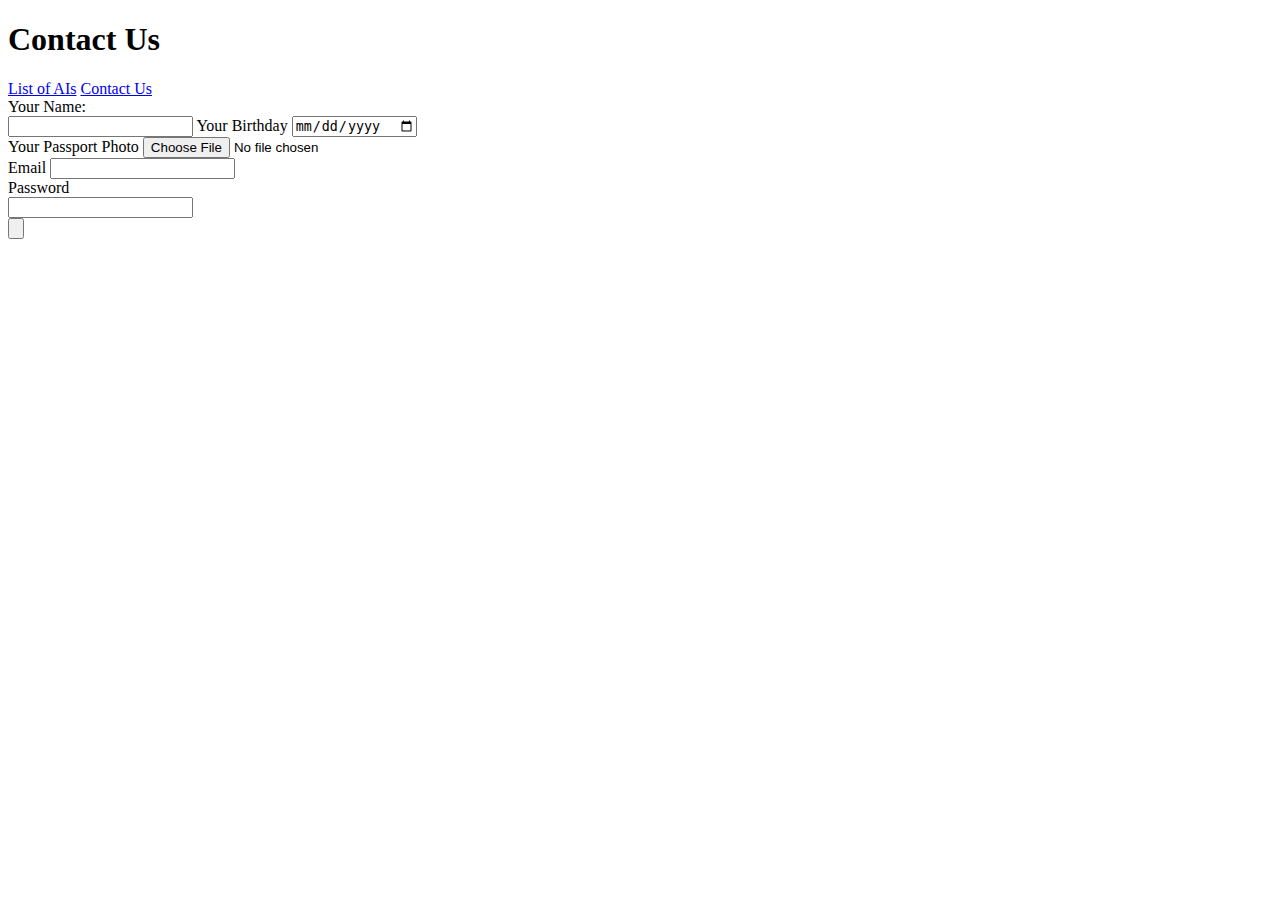
==== contactme.html @ 36a0b293 "Added initial website files" ====
<!DOCTYPE html>
<html>
    <head>
        <meta charset="utf-8">
        <title>Contact Us</title>
    </head>
    <body>
        <h1>Contact Us</h1>
        <div>
            <nav>
                <a href="#">List of AIs</a>
                <a href="contactme.html">Contact Us</a>
                
            </nav>
        </div>
        <form  action="mailto:cricket4938@gmail.com" method="post" enctype="text/plain">
            <label>Your Name:</label><br>
            <input type="text" name="yourName" value="">
            <label>Your Birthday</label>
            <input type="date" name="yourBirthday"><br>
            <label>Your Passport Photo</label>
            <input type="file" name="yourPassportPhoto"><br>
            <label>Email</label>
            <input type="email" name="yourEmail" value=""><br>
            <label>Password</label><br>
            <input type="password" name="yourPassword" value=""><br>
            <input type="submit" name="" value=""><br>


        </form>




    </body>








</html>
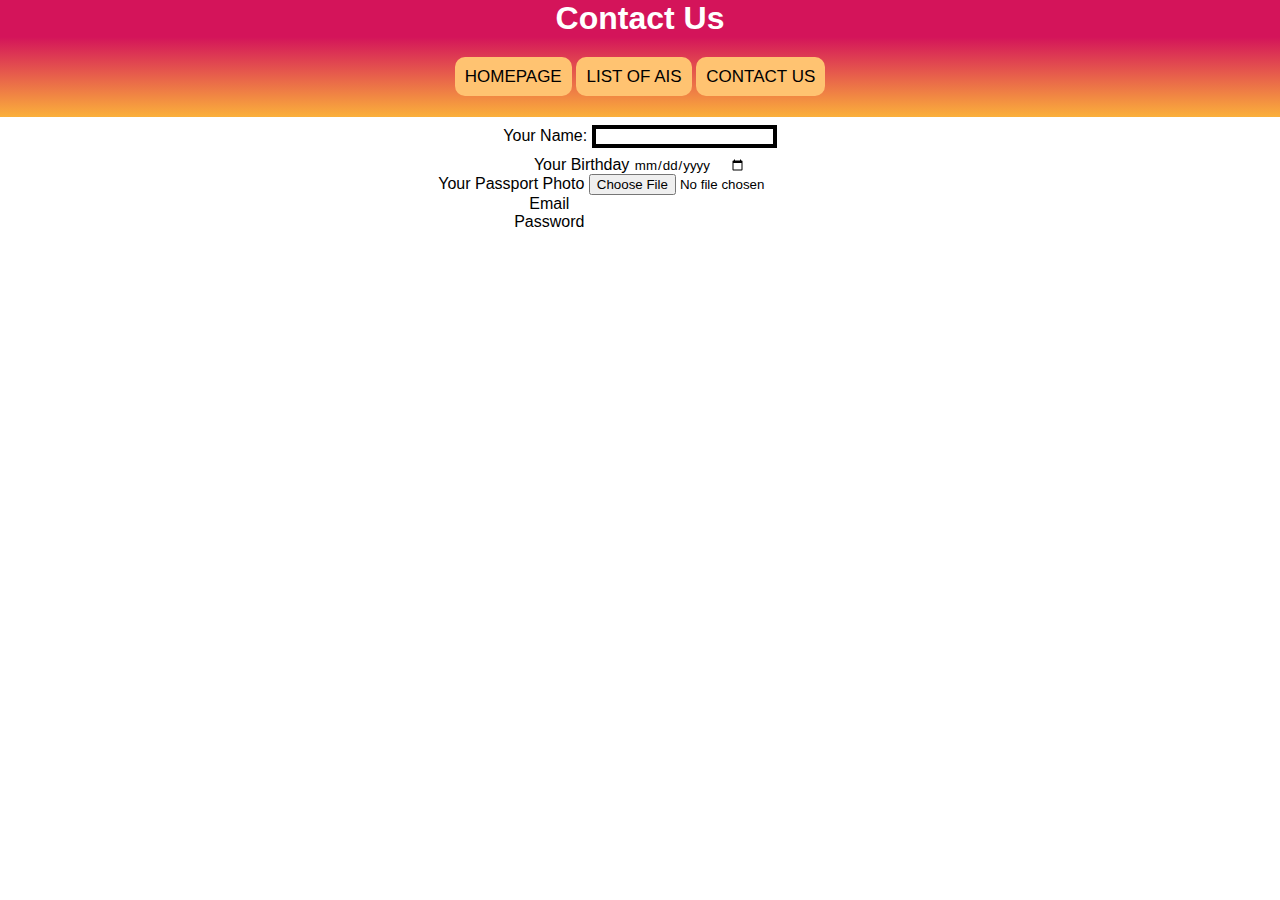
==== commit 792a4436: "Add files via upload" ====
--- a/contactme.html
+++ b/contactme.html
@@ -2,27 +2,30 @@
 <html>
     <head>
         <meta charset="utf-8">
+        <link href="style.css" rel="stylesheet" type="text/css" />
+        <link rel="icon" href="favicon.png">
         <title>Contact Us</title>
     </head>
     <body>
         <h1>Contact Us</h1>
         <div>
             <nav>
-                <a href="#">List of AIs</a>
-                <a href="contactme.html">Contact Us</a>
+                <a class= "navi" href="index.html">Homepage</a>
+                <a class= "navi" href="list.html">List of AIs</a>
+                <a class= "navi" href="contactme.html">Contact Us</a>
                 
             </nav>
         </div>
-        <form  action="mailto:cricket4938@gmail.com" method="post" enctype="text/plain">
-            <label>Your Name:</label><br>
-            <input type="text" name="yourName" value="">
+        <form  action="" method="post" enctype="text/plain">
+            <label>Your Name:</label>
+            <input type="text" name="yourName" value=""><br>
             <label>Your Birthday</label>
             <input type="date" name="yourBirthday"><br>
             <label>Your Passport Photo</label>
             <input type="file" name="yourPassportPhoto"><br>
             <label>Email</label>
             <input type="email" name="yourEmail" value=""><br>
-            <label>Password</label><br>
+            <label>Password</label>
             <input type="password" name="yourPassword" value=""><br>
             <input type="submit" name="" value=""><br>
 
--- a/style.css
+++ b/style.css
@@ -0,0 +1,92 @@
+/*nav {
+    font-family: "Alexandria", sans-serif;
+    font-size: 14px;
+    text-align: center;
+    padding: auto;
+    border-radius: 1.75px;
+nice colour: #c61107
+  
+    
+    }*/
+
+    *{
+        margin: 0;
+        padding: 0;
+        border: none;
+        outline: none;
+        text-decoration: none;
+        box-sizing: border-box;
+        font-family: "Poppins", sans-serif;
+      }
+body {
+    background-color: white;
+}
+h1 {
+    text-align: center;
+    color: white;
+    background:#D4145A;
+    font-family: Alexandria, sans-serif;
+}
+
+div {
+    text-align: center;
+    background: linear-gradient( #D4145A, #FBB03B);
+}
+nav {
+    text-align: center;
+}
+    nav {
+    display: inline-block;
+    line-height: 80px;
+    margin: 0 5px;
+}
+nav {
+    color: white;
+    text-align: center;
+    font-size: 17px;
+    /*padding: 7px 13px;*/
+    border-radius: 3px;
+    text-transform: uppercase;
+}
+
+.navi {
+    color:white
+
+}
+
+a {
+    background-color:  #FFC371;
+    font-family: Alexandria, sans-serif;
+    border-radius: 10px;
+    padding: 10px;
+    width: 100px;
+    height: 75px;
+
+}
+
+a:link	{
+color: black;
+text-decoration: none;
+cursor: auto
+}
+
+a:visited{	
+text-decoration: none;
+cursor: auto;
+}
+
+a:hover{
+    background: #FF5F6D;
+    font-size:20px;
+    transition: .5s;
+}
+form {
+    font-family: Alexandria, sans-serif;
+    text-align: center;
+}
+input[type=text] {
+    border: 4px solid black;
+    
+    margin: 8px 0;
+    box-sizing: border-box;
+  }